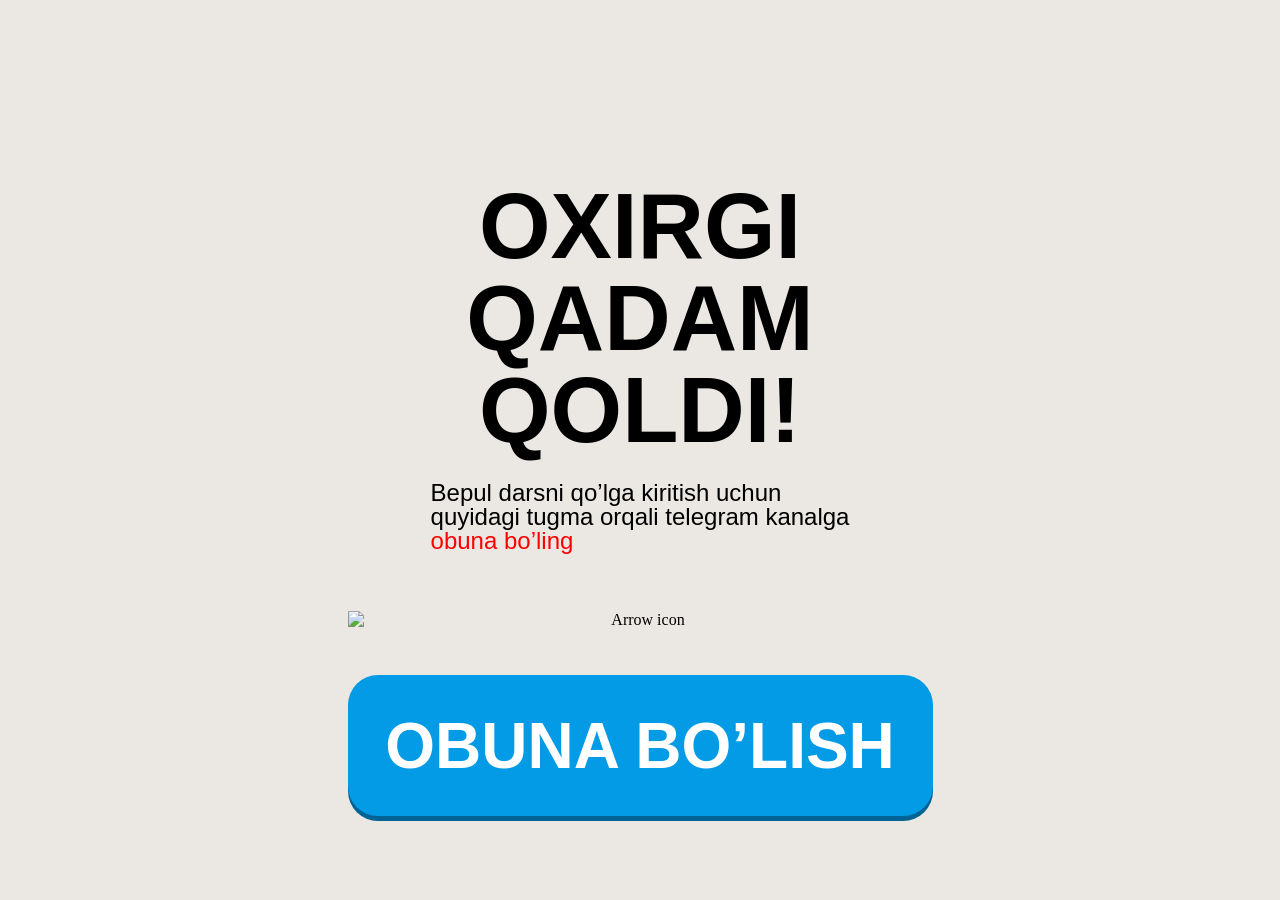
==== thankYou.html @ 3ddf5f00 "add" ====
<!DOCTYPE html>
<html lang="uz">

<head>
  <meta charset="UTF-16" />
  <meta name="viewport" content="width=device-width, initial-scale=1.0" />
  <title>Obuna Bo'lish</title>
  <style>
* {margin: 0;padding: 0;box-sizing: border-box;}.header {padding-bottom: 0px;background-color: #ebe8e3;min-height: 100vh;padding-top: 180px;}.header-container {margin-left: auto;margin-right: auto;max-width: 671px;width: 100%;display: flex;background-repeat: no-repeat;padding-left: 20px;padding-right: 20px;}.hero-left {max-width: 903px;width: 100%;display: flex;flex-direction: column;align-items: center;}.hero-title {font-family: "Bebas Neue", sans-serif;font-weight: 700;font-size: 92px;line-height: 100%;text-align: center;margin-bottom: 25px;text-transform: uppercase;max-width: 622px;width: 100%;}.hero-text {font-family: "Montserrat", sans-serif;font-weight: 500;font-size: 24px;line-height: 100%;margin-bottom: 58px;max-width: 522px;}.hero-text>span {color: #ff0000;}.hero-btn-box {max-width: 585px;width: 100%;}.hero-img {display: flex;align-items: center;justify-content: center;margin-bottom: 46px;margin-left: auto;margin-right: auto;text-align: center;}.hero-btn {display: flex;align-items: center;justify-content: center;font-family: "Bebas Neue", sans-serif;font-weight: 700;font-size: 64px;line-height: 100%;text-align: center;padding: 39px 0 38px;background-color: #039BE5;box-shadow: 0px 5px 0px 0px #006393;color: #fff;border-radius: 30px;max-width: 585px;width: 100%;border: none;text-transform: uppercase;margin-bottom: 42px;text-decoration: none;max-height: 142px;}@media (max-width: 500px) {.header {padding-top: 30%;padding-bottom: 0px;background-image: none;}.hero-left {display: block;}.header-container {text-align: center;padding-left: 10px;padding-right: 10px;}.hero-title {font-size: 40px;margin-bottom: 5px;}.hero-text {font-size: 14px;margin-bottom: 28px;max-width: 355px;width: 100%;margin-left: auto;margin-right: auto;}.hero-img {margin-bottom: 24px;height: 69px;}.hero-btn {font-size: 32px;padding: 23px 0 20px;max-width: 345px;width: 100%;margin-left: auto;margin-right: auto;margin-bottom: 25px;}}
  </style>

  <link rel="stylesheet" href="./css/thankYou.css" media="print" onload="this.media='all'" />
  <noscript>
    <link rel="stylesheet" href="./css/thankYou.css" />
  </noscript>
  <meta name="facebook-domain-verification" content="fyv76eul7itcmhr7craomazbgm2cbp" />
</head>

<body>
  <section class="header">
    <div class="header-container">
      <div class="hero-left">
        <h2 class="hero-title">oxirgi qadam qoldi!</h2>
        <p class="hero-text">
          Bepul darsni qo’lga kiritish uchun <br> quyidagi tugma orqali telegram kanalga <br> <span>obuna bo’ling</span>
        </p>
        <div class="hero-btn-box">
          <img class="hero-img" src="./images/strelka.svg" loading="lazy" decoding="async" alt="Arrow icon" />
          <a href="https://t.me/+oNnCX6czSBdiZWIy" class="hero-btn thankYouBtn">obuna bo’lish</a>
        </div>
      </div>
    </div>
  </section>
  <script defer src="./js/thankYou.js"></script>

  <!-- Meta Pixel Code -->
  <script defer>
    !function (f, b, e, v, n, t, s) {
      if (f.fbq) return; n = f.fbq = function () {
        n.callMethod ?
          n.callMethod.apply(n, arguments) : n.queue.push(arguments)
      };
      if (!f._fbq) f._fbq = n; n.push = n; n.loaded = !0; n.version = '2.0';
      n.queue = []; t = b.createElement(e); t.async = !0;
      t.src = v; s = b.getElementsByTagName(e)[0];
      s.parentNode.insertBefore(t, s)
    }(window, document, 'script',
      'https://connect.facebook.net/en_US/fbevents.js');
    fbq('init', '533366492856889');
    fbq('track', 'PageView');
  </script>
  <noscript><img height="1" width="1" style="display:none"
      src="https://www.facebook.com/tr?id=533366492856889&ev=PageView&noscript=1" /></noscript>
  <!-- End Meta Pixel Code -->
</body>

</html>
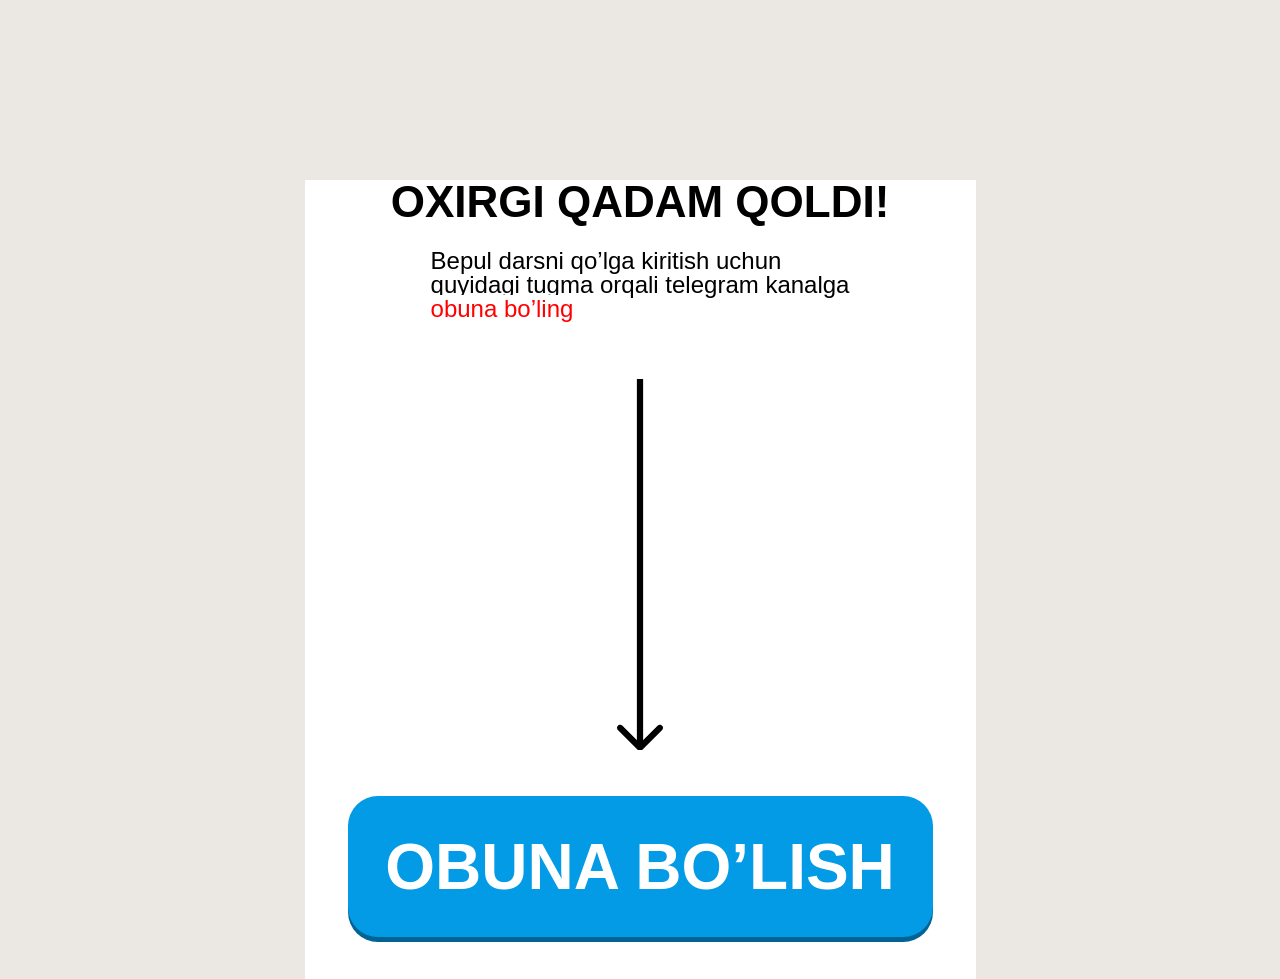
==== commit 7b39309e: "add" ====
--- a/thankYou.html
+++ b/thankYou.html
@@ -6,7 +6,7 @@
   <meta name="viewport" content="width=device-width, initial-scale=1.0" />
   <title>Obuna Bo'lish</title>
   <style>
-* {margin: 0;padding: 0;box-sizing: border-box;}.header {padding-bottom: 0px;background-color: #ebe8e3;min-height: 100vh;padding-top: 180px;}.header-container {margin-left: auto;margin-right: auto;max-width: 671px;width: 100%;display: flex;background-repeat: no-repeat;padding-left: 20px;padding-right: 20px;}.hero-left {max-width: 903px;width: 100%;display: flex;flex-direction: column;align-items: center;}.hero-title {font-family: "Bebas Neue", sans-serif;font-weight: 700;font-size: 92px;line-height: 100%;text-align: center;margin-bottom: 25px;text-transform: uppercase;max-width: 622px;width: 100%;}.hero-text {font-family: "Montserrat", sans-serif;font-weight: 500;font-size: 24px;line-height: 100%;margin-bottom: 58px;max-width: 522px;}.hero-text>span {color: #ff0000;}.hero-btn-box {max-width: 585px;width: 100%;}.hero-img {display: flex;align-items: center;justify-content: center;margin-bottom: 46px;margin-left: auto;margin-right: auto;text-align: center;}.hero-btn {display: flex;align-items: center;justify-content: center;font-family: "Bebas Neue", sans-serif;font-weight: 700;font-size: 64px;line-height: 100%;text-align: center;padding: 39px 0 38px;background-color: #039BE5;box-shadow: 0px 5px 0px 0px #006393;color: #fff;border-radius: 30px;max-width: 585px;width: 100%;border: none;text-transform: uppercase;margin-bottom: 42px;text-decoration: none;max-height: 142px;}@media (max-width: 500px) {.header {padding-top: 30%;padding-bottom: 0px;background-image: none;}.hero-left {display: block;}.header-container {text-align: center;padding-left: 10px;padding-right: 10px;}.hero-title {font-size: 40px;margin-bottom: 5px;}.hero-text {font-size: 14px;margin-bottom: 28px;max-width: 355px;width: 100%;margin-left: auto;margin-right: auto;}.hero-img {margin-bottom: 24px;height: 69px;}.hero-btn {font-size: 32px;padding: 23px 0 20px;max-width: 345px;width: 100%;margin-left: auto;margin-right: auto;margin-bottom: 25px;}}
+* {margin: 0;padding: 0;box-sizing: border-box;background-color: white}.header{padding-bottom: 0px;background-color: #ebe8e3;min-height: 100vh;padding-top: 180px;}.header-container {margin-left: auto;margin-right: auto;max-width: 671px;width: 100%;display: flex;background-repeat: no-repeat;padding-left: 20px;padding-right: 20px;}.hero-left {max-width: 903px;width: 100%;display: flex;flex-direction: column;align-items: center;}.hero-title {font-family: "Bebas Neue", sans-serif;font-weight: 700;font-size: 44px;line-height: 100%;text-align: center;margin-bottom: 25px;text-transform: uppercase;max-width: 622px;width: 100%;}.hero-text {font-family: "Montserrat", sans-serif;font-weight: 500;font-size: 24px;line-height: 100%;margin-bottom: 58px;max-width: 522px;}.hero-text>span {color: #ff0000;}.hero-btn-box {max-width: 585px;width: 100%;}.hero-img {display: flex;align-items: center;justify-content: center;margin-bottom: 46px;margin-left: auto;margin-right: auto;text-align: center;}.hero-btn {display: flex;align-items: center;justify-content: center;font-family: "Bebas Neue", sans-serif;font-weight: 700;font-size: 64px;line-height: 100%;text-align: center;padding: 39px 0 38px;background-color: #039BE5;box-shadow: 0px 5px 0px 0px #006393;color: #fff;border-radius: 30px;max-width: 585px;width: 100%;border: none;text-transform: uppercase;margin-bottom: 42px;text-decoration: none;max-height: 142px;}@media (max-width: 500px) {.header {padding-top: 30%;padding-bottom: 0px;background-image: none;}.hero-left {display: block;}.header-container {text-align: center;padding-left: 10px;padding-right: 10px;}.hero-title {font-family:"Bebas Neue", sans-serif;font-size: 40px;margin-bottom: 5px;}.hero-text {font-size: 14px;margin-bottom: 28px;max-width: 355px;width: 100%;margin-left: auto;margin-right: auto;}.hero-img {margin-bottom: 24px;height: 69px;}.hero-btn {font-size: 32px;padding: 23px 0 20px;max-width: 345px;width: 100%;margin-left: auto;margin-right: auto;margin-bottom: 25px;}}
   </style>
 
   <link rel="stylesheet" href="./css/thankYou.css" media="print" onload="this.media='all'" />
@@ -25,7 +25,7 @@
           Bepul darsni qo’lga kiritish uchun <br> quyidagi tugma orqali telegram kanalga <br> <span>obuna bo’ling</span>
         </p>
         <div class="hero-btn-box">
-          <img class="hero-img" src="./images/strelka.svg" loading="lazy" decoding="async" alt="Arrow icon" />
+          <img class="hero-img" src="./images/strelka.avif" loading="lazy" decoding="async" alt="Arrow icon" />
           <a href="https://t.me/+oNnCX6czSBdiZWIy" class="hero-btn thankYouBtn">obuna bo’lish</a>
         </div>
       </div>
@@ -33,7 +33,6 @@
   </section>
   <script defer src="./js/thankYou.js"></script>
 
-  <!-- Meta Pixel Code -->
   <script defer>
     !function (f, b, e, v, n, t, s) {
       if (f.fbq) return; n = f.fbq = function () {
@@ -51,7 +50,6 @@
   </script>
   <noscript><img height="1" width="1" style="display:none"
       src="https://www.facebook.com/tr?id=533366492856889&ev=PageView&noscript=1" /></noscript>
-  <!-- End Meta Pixel Code -->
 </body>
 
 </html>
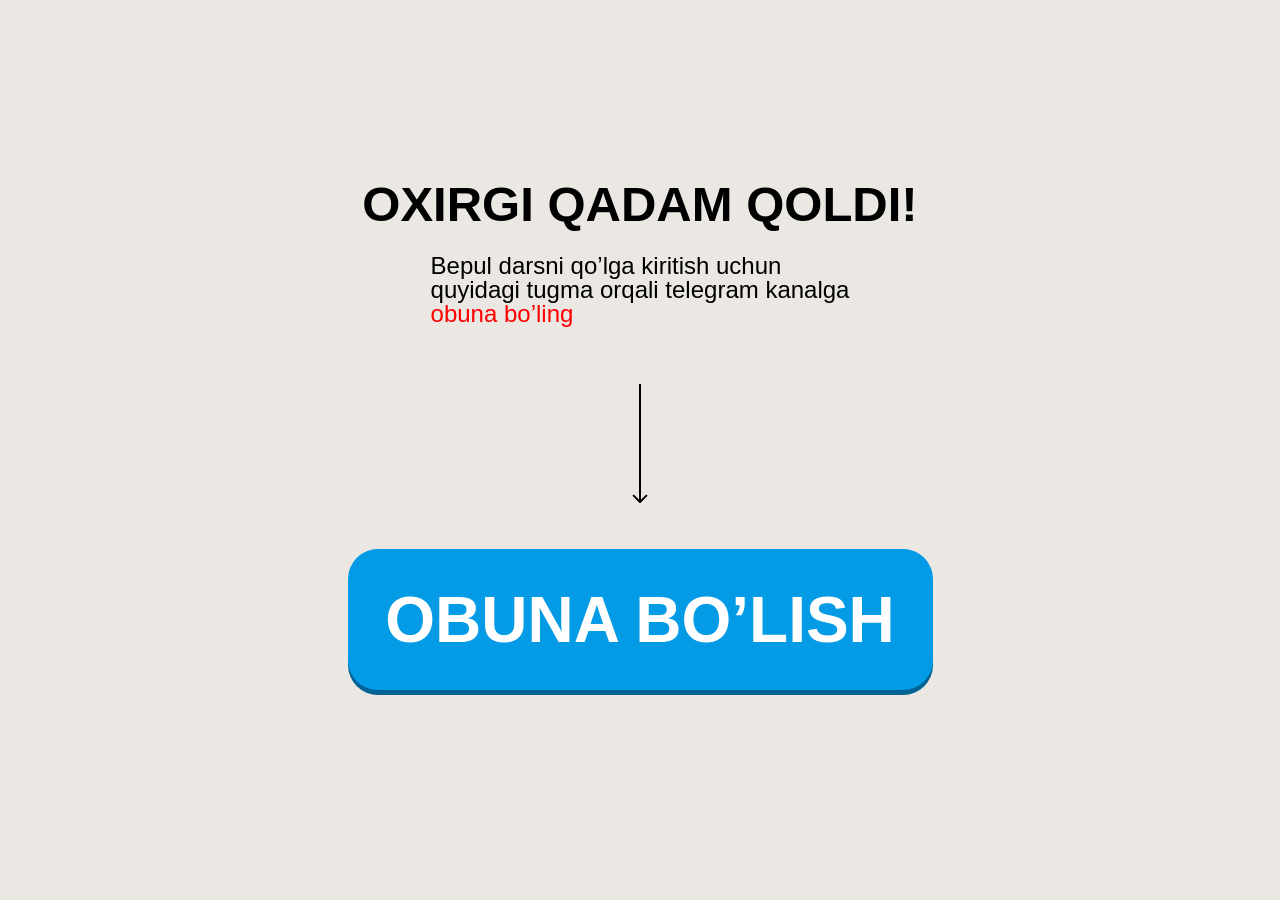
==== commit 620023ac: "add" ====
--- a/thankYou.html
+++ b/thankYou.html
@@ -6,7 +6,7 @@
   <meta name="viewport" content="width=device-width, initial-scale=1.0" />
   <title>Obuna Bo'lish</title>
   <style>
-* {margin: 0;padding: 0;box-sizing: border-box;background-color: white}.header{padding-bottom: 0px;background-color: #ebe8e3;min-height: 100vh;padding-top: 180px;}.header-container {margin-left: auto;margin-right: auto;max-width: 671px;width: 100%;display: flex;background-repeat: no-repeat;padding-left: 20px;padding-right: 20px;}.hero-left {max-width: 903px;width: 100%;display: flex;flex-direction: column;align-items: center;}.hero-title {font-family: "Bebas Neue", sans-serif;font-weight: 700;font-size: 44px;line-height: 100%;text-align: center;margin-bottom: 25px;text-transform: uppercase;max-width: 622px;width: 100%;}.hero-text {font-family: "Montserrat", sans-serif;font-weight: 500;font-size: 24px;line-height: 100%;margin-bottom: 58px;max-width: 522px;}.hero-text>span {color: #ff0000;}.hero-btn-box {max-width: 585px;width: 100%;}.hero-img {display: flex;align-items: center;justify-content: center;margin-bottom: 46px;margin-left: auto;margin-right: auto;text-align: center;}.hero-btn {display: flex;align-items: center;justify-content: center;font-family: "Bebas Neue", sans-serif;font-weight: 700;font-size: 64px;line-height: 100%;text-align: center;padding: 39px 0 38px;background-color: #039BE5;box-shadow: 0px 5px 0px 0px #006393;color: #fff;border-radius: 30px;max-width: 585px;width: 100%;border: none;text-transform: uppercase;margin-bottom: 42px;text-decoration: none;max-height: 142px;}@media (max-width: 500px) {.header {padding-top: 30%;padding-bottom: 0px;background-image: none;}.hero-left {display: block;}.header-container {text-align: center;padding-left: 10px;padding-right: 10px;}.hero-title {font-family:"Bebas Neue", sans-serif;font-size: 40px;margin-bottom: 5px;}.hero-text {font-size: 14px;margin-bottom: 28px;max-width: 355px;width: 100%;margin-left: auto;margin-right: auto;}.hero-img {margin-bottom: 24px;height: 69px;}.hero-btn {font-size: 32px;padding: 23px 0 20px;max-width: 345px;width: 100%;margin-left: auto;margin-right: auto;margin-bottom: 25px;}}
+      * {margin: 0;padding: 0;box-sizing: border-box;}.header{padding-bottom: 0px;background-color: #ebe8e3;min-height: 100vh;padding-top: 180px;}.header-container {margin-left: auto;margin-right: auto;max-width: 671px;width: 100%;display: flex;background-repeat: no-repeat;padding-left: 20px;padding-right: 20px;}.hero-left {max-width: 903px;width: 100%;display: flex;flex-direction: column;align-items: center;}.hero-title {font-family: "Bebas Neue", sans-serif;font-weight: 700;font-size: 49px;line-height: 100%;text-align: center;margin-bottom: 25px;text-transform: uppercase;max-width: 622px;width: 100%;}.hero-text {font-family: "Montserrat", sans-serif;font-weight: 500;font-size: 24px;line-height: 100%;margin-bottom: 58px;max-width: 522px;}.hero-text>span {color: #ff0000;}.hero-btn-box {max-width: 585px;width: 100%;}.hero-img {display: flex;align-items: center;justify-content: center;margin-bottom: 46px;margin-left: auto;margin-right: auto;text-align: center;}.hero-btn {display: flex;align-items: center;justify-content: center;font-family: "Bebas Neue", sans-serif;font-weight: 700;font-size: 64px;line-height: 100%;text-align: center;padding: 39px 0 38px;background-color: #039BE5;box-shadow: 0px 5px 0px 0px #006393;color: #fff;border-radius: 30px;max-width: 585px;width: 100%;border: none;text-transform: uppercase;margin-bottom: 42px;text-decoration: none;max-height: 142px;}@media (max-width: 500px) {.header {padding-top: 30%;padding-bottom: 0px;background-image: none;}.hero-left {display: block;}.header-container {text-align: center;padding-left: 10px;padding-right: 10px;}.hero-title {font-family:"Bebas Neue", sans-serif;font-size: 40px;margin-bottom: 5px;}.hero-text {font-size: 14px;margin-bottom: 28px;max-width: 355px;width: 100%;margin-left: auto;margin-right: auto;}.hero-img {margin-bottom: 24px;height: 69px;}.hero-btn {font-size: 32px;padding: 23px 0 20px;max-width: 345px;width: 100%;margin-left: auto;margin-right: auto;margin-bottom: 25px;}}
   </style>
 
   <link rel="stylesheet" href="./css/thankYou.css" media="print" onload="this.media='all'" />
@@ -25,7 +25,7 @@
           Bepul darsni qo’lga kiritish uchun <br> quyidagi tugma orqali telegram kanalga <br> <span>obuna bo’ling</span>
         </p>
         <div class="hero-btn-box">
-          <img class="hero-img" src="./images/strelka.avif" loading="lazy" decoding="async" alt="Arrow icon" />
+          <img class="hero-img" src="./images/strelka.svg" loading="lazy" decoding="async" alt="Arrow icon" />
           <a href="https://t.me/+oNnCX6czSBdiZWIy" class="hero-btn thankYouBtn">obuna bo’lish</a>
         </div>
       </div>
